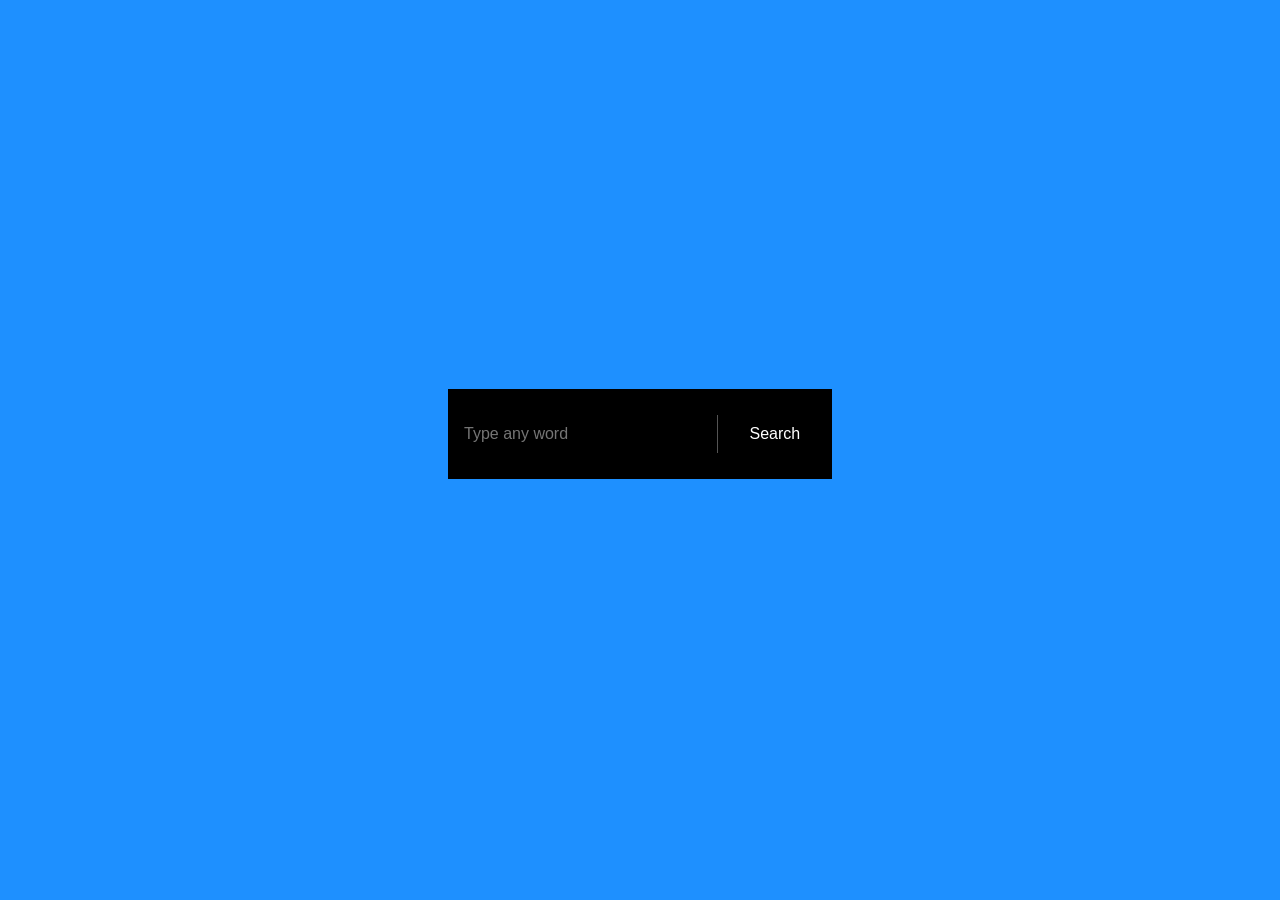
==== index.html @ 80ed9043 "Add files via upload" ====
<!DOCTYPE html>
<html lang="en">
<head>
    <meta charset="UTF-8">
    <meta http-equiv="X-UA-Compatible" content="IE=edge">
    <meta name="viewport" content="width=device-width, initial-scale=1.0">
    <link rel="stylesheet" href="style.css">
    <title>My Dictionary</title>
</head>
<body>
    <div class="container">
       
        <div class="search-form">
           <input type='text' placeholder='Type any word'>
           <button>Search</button>
        </div>

        <div class="dictionary-app">
              <!-- <div class="card">
                   <div class="property">
                    <span>Word:</span>
                    <span>The name of the word</span>
                   </div>

                   <div class="property">
                    <span>phonetics:</span>
                    <span>Phonetics will go here</span>
                   </div>


                   <div class="property">
                    <span>Audio</span>
                   </div>

                   <div class="property">
                    <span>Definition</span>
                    <span>Definition will go here</span>
                   </div>

                   <div class="property">
                    <span>Example</span>
                   </div>

                   
                   <div class="property">
                    <span>Parts of Speech</span>
                   </div>
              </div> -->
        </div>

    </div>

    <script src="script.js"></script>
    
</body>
</html>
---- style.css ----
*{
    margin: 0;
    padding: 0;
    box-sizing: border-box;
}



body {
    display: grid;
    place-items: center;
    min-height: 100vh;
    background-color: dodgerblue;
}


.card{
    width: auto;
    background-color: black;
    padding: 3rem 2rem;
    border-radius: 1rem;
    box-shadow:0 0 .5rem rgba(0, 0, 0, .8) ;
}

.property{
    color: white;
    display: flex;
    align-items: flex-start;
    margin: 1rem 0;
    column-gap: 1rem;

}


.search-form{
    display: flex;
    justify-content: center;
    align-items: center;
    flex-wrap: wrap;
    width: 30vw;
    height: 10vh;

    margin-bottom: 2rem;

    background-color: black;
}

.search-form input,
.search-form button{
    flex-basis: 70%;
    font-size: 1rem;
    padding: .6rem 1rem;
    border: none;
    outline: none;
    background-color: transparent;
    color: white;
}

.search-form button{
    flex-basis: 30%;
    cursor: pointer;
    border-left: 1px solid #545454 ;
}


.search-form button:hover{
    background-color: white;
    color: black;
    box-shadow: 0 0 .5rem #fff,
    inset 0 0 .5rem rgba(0, 0, 0, .8);
}
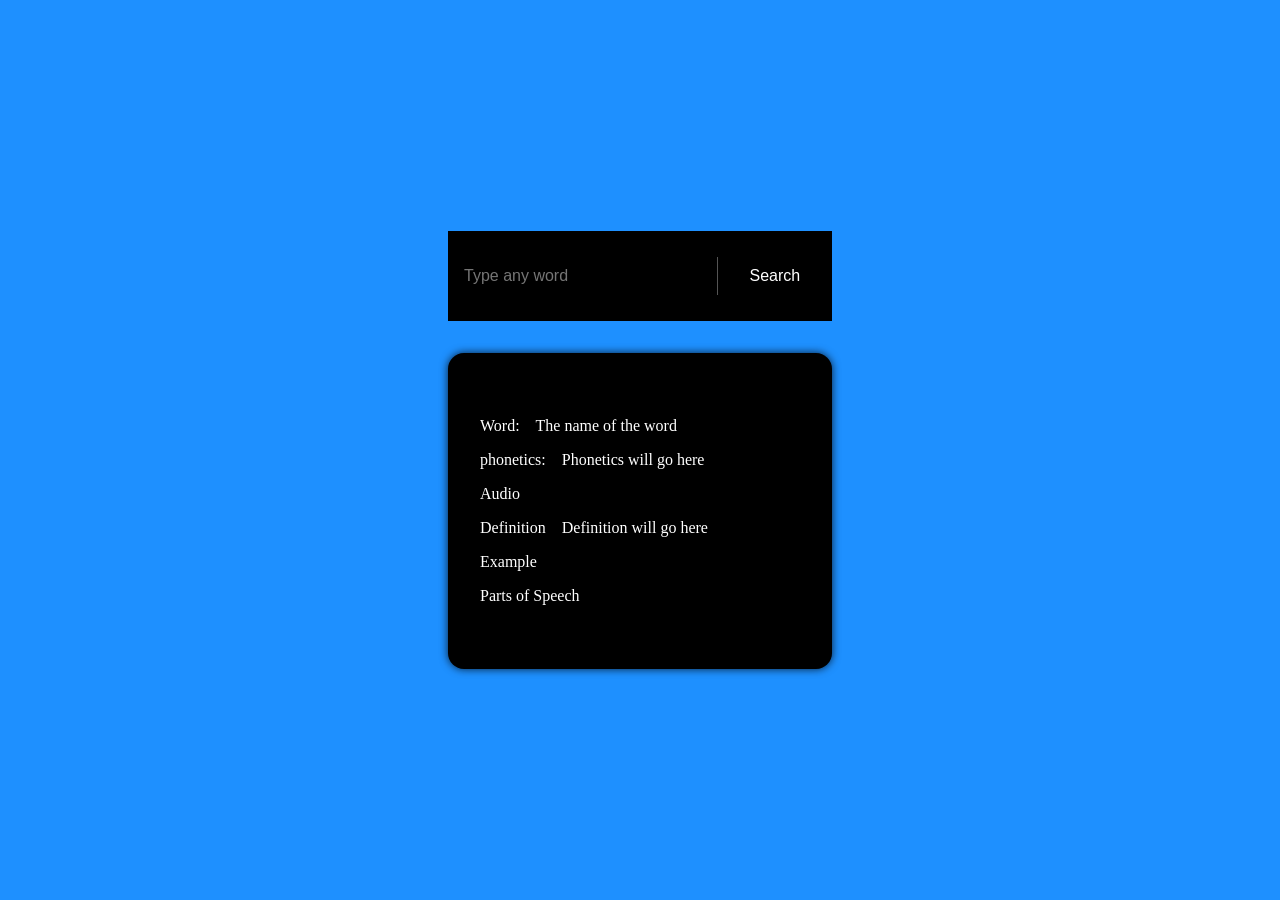
==== commit 2042db14: "Update index.html" ====
--- a/index.html
+++ b/index.html
@@ -16,7 +16,7 @@
         </div>
 
         <div class="dictionary-app">
-              <!-- <div class="card">
+                 <div class="card">
                    <div class="property">
                     <span>Word:</span>
                     <span>The name of the word</span>
@@ -45,7 +45,7 @@
                    <div class="property">
                     <span>Parts of Speech</span>
                    </div>
-              </div> -->
+              </div> 
         </div>
 
     </div>
@@ -53,4 +53,4 @@
     <script src="script.js"></script>
     
 </body>
-</html>+</html>
